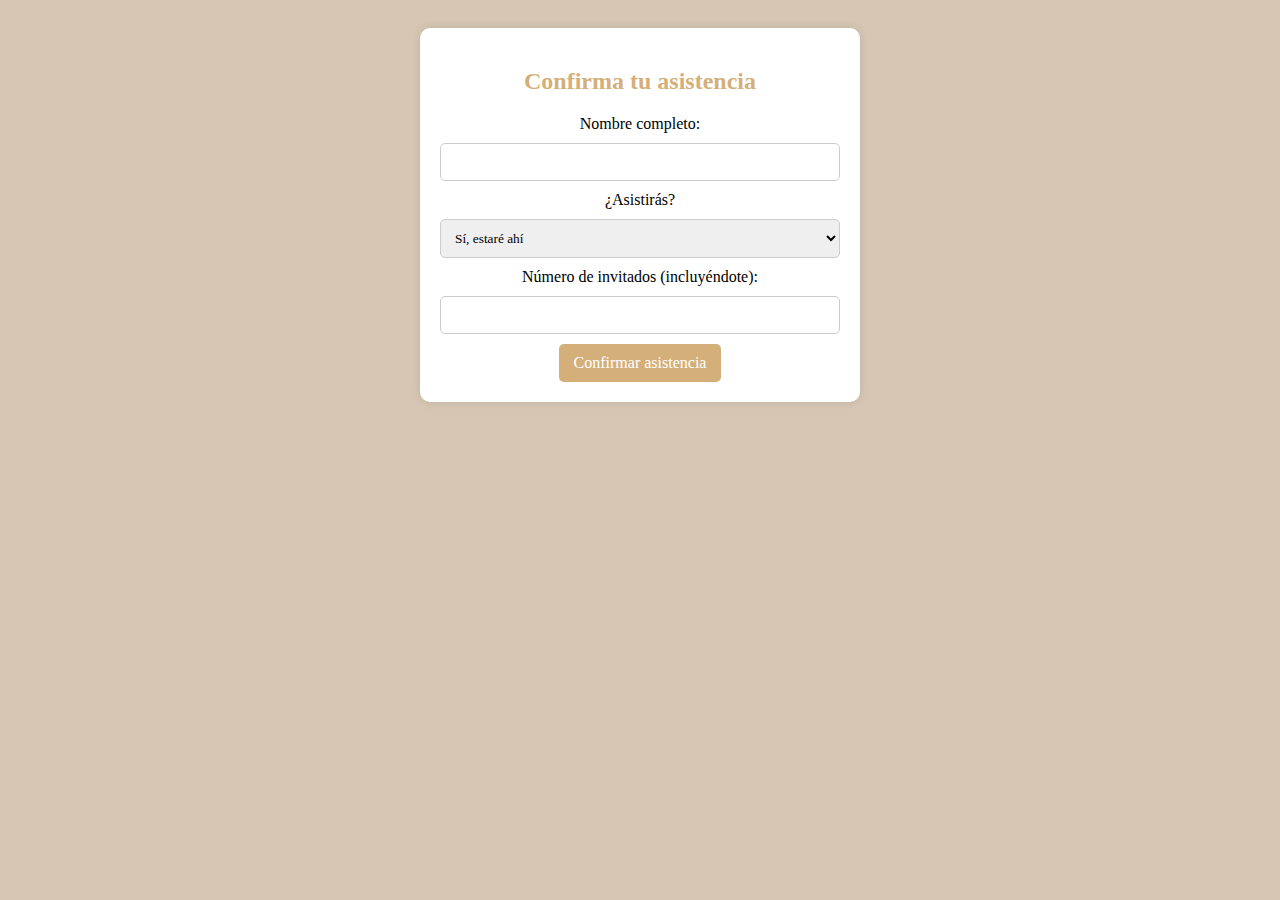
==== formularia/index.html @ fe30a25c "furst commit" ====
<!DOCTYPE html>
<html lang="es">
<head>
    <meta charset="UTF-8">
    <meta name="viewport" content="width=device-width, initial-scale=1.0">
    <title>Confirmación de Asistencia</title>
    <link rel="stylesheet" href="styles.css">
</head>
<body>

<div class="form-container">
    <h2>Confirma tu asistencia</h2>
    <form action="URL_DEL_PROCESAMIENTO" method="POST">
        <label for="nombre">Nombre completo:</label>
        <input type="text" id="nombre" name="nombre" required>


        <label for="asistencia">¿Asistirás?</label>
        <select id="asistencia" name="asistencia" required>
            <option value="Sí">Sí, estaré ahí</option>
            <option value="No">No podré asistir</option>
        </select>

        <label for="invitados">Número de invitados (incluyéndote):</label>
        <input type="number" id="invitados" name="invitados" min="1" max="4" required>

        <button type="submit">Confirmar asistencia</button>
    </form>
</div>

</body>
</html>
---- formularia/styles.css ----
:root {
	--color-principal: #cab69e;
	--color-titula-cafe: #d4af7a;
	--color-opcion2: #0b5345;
	--color-background: color-mix(in srgb, var(--color-principal) 78%, #fff);
	--font-secundario: 'Iowan Old Style', 'Palatino Linotype', 'URW Palladio L', P052, serif;
}


body {
	font-family: var(--font-secundario);
	background-color: var(--color-background);
	text-align: center;
	padding: 20px;
	box-sizing: border-box;
}

.form-container {
	max-width: 400px;
	margin: auto;
	background: white;
	padding: 20px;
	border-radius: 10px;
	box-shadow: 0 0 10px rgba(0, 0, 0, 0.1);
}
h2 {
	color: var(--color-titula-cafe);
}
input, select {
	width: 100%;
	padding: 10px;
	margin: 10px 0;
	border: 1px solid #ccc;
	border-radius: 5px;
	font-family: var(--font-secundario);
	box-sizing: border-box;
}
button {
	background-color: var(--color-titula-cafe);
	color: white;
	padding: 10px 15px;
	border: none;
	border-radius: 5px;
	cursor: pointer;
	font-size: 16px;
	font-family: var(--font-secundario);
}
button:hover {
	background-color: var(--color-opcion2);
}
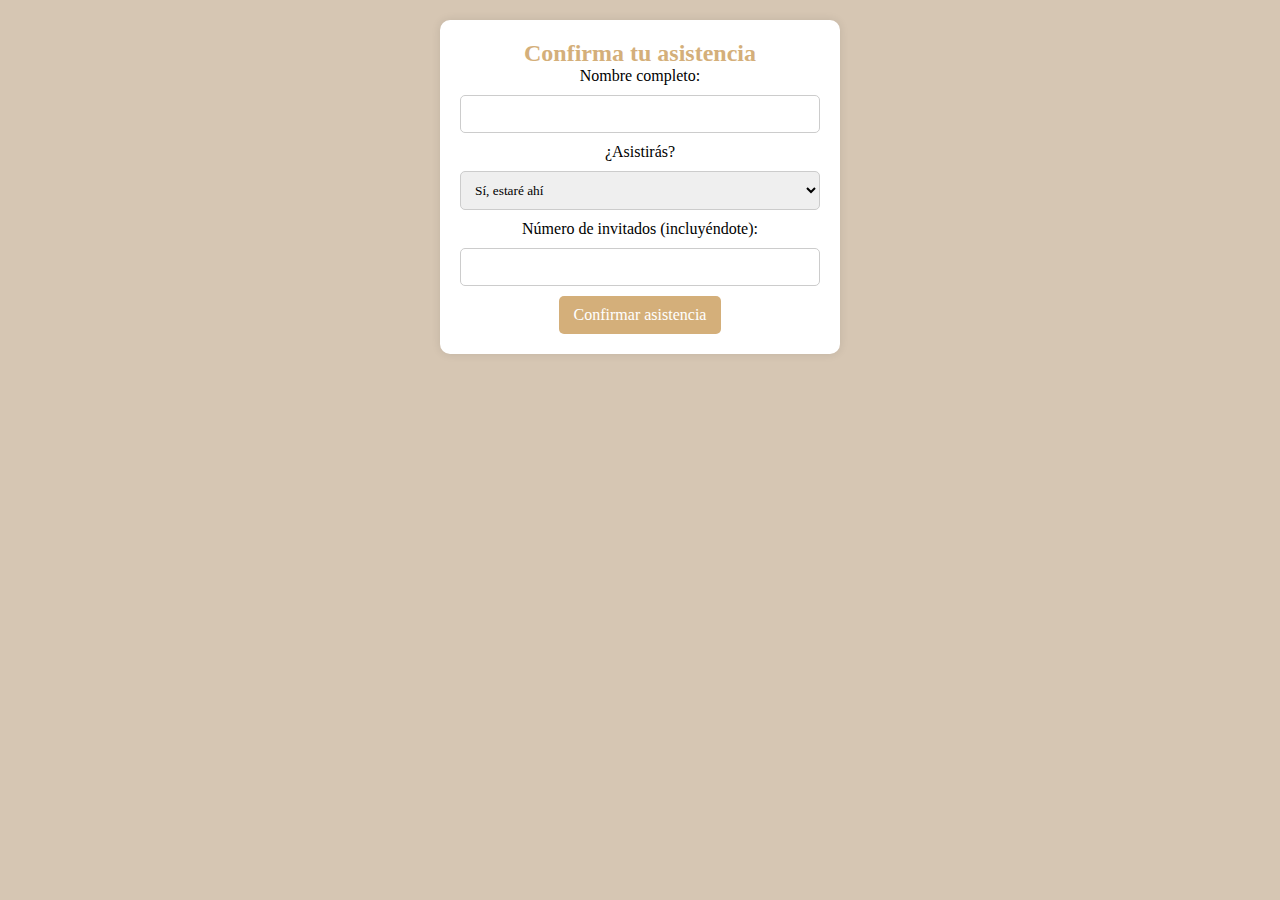
==== commit 502d333d: "add jekyl blocking" ====
--- a/formularia/index.html
+++ b/formularia/index.html
@@ -3,6 +3,7 @@
 <head>
     <meta charset="UTF-8">
     <meta name="viewport" content="width=device-width, initial-scale=1.0">
+    <meta name="viewport" content="width=device-width, initial-scale=1, maximum-scale=1">
     <title>Confirmación de Asistencia</title>
     <link rel="stylesheet" href="styles.css">
 </head>
--- a/formularia/styles.css
+++ b/formularia/styles.css
@@ -4,6 +4,13 @@
 	--color-opcion2: #0b5345;
 	--color-background: color-mix(in srgb, var(--color-principal) 78%, #fff);
 	--font-secundario: 'Iowan Old Style', 'Palatino Linotype', 'URW Palladio L', P052, serif;
+}
+
+* {
+	margin: 0;
+	padding: 0;
+	box-sizing: border-box;
+	overscroll-behavior: none;
 }
 
 
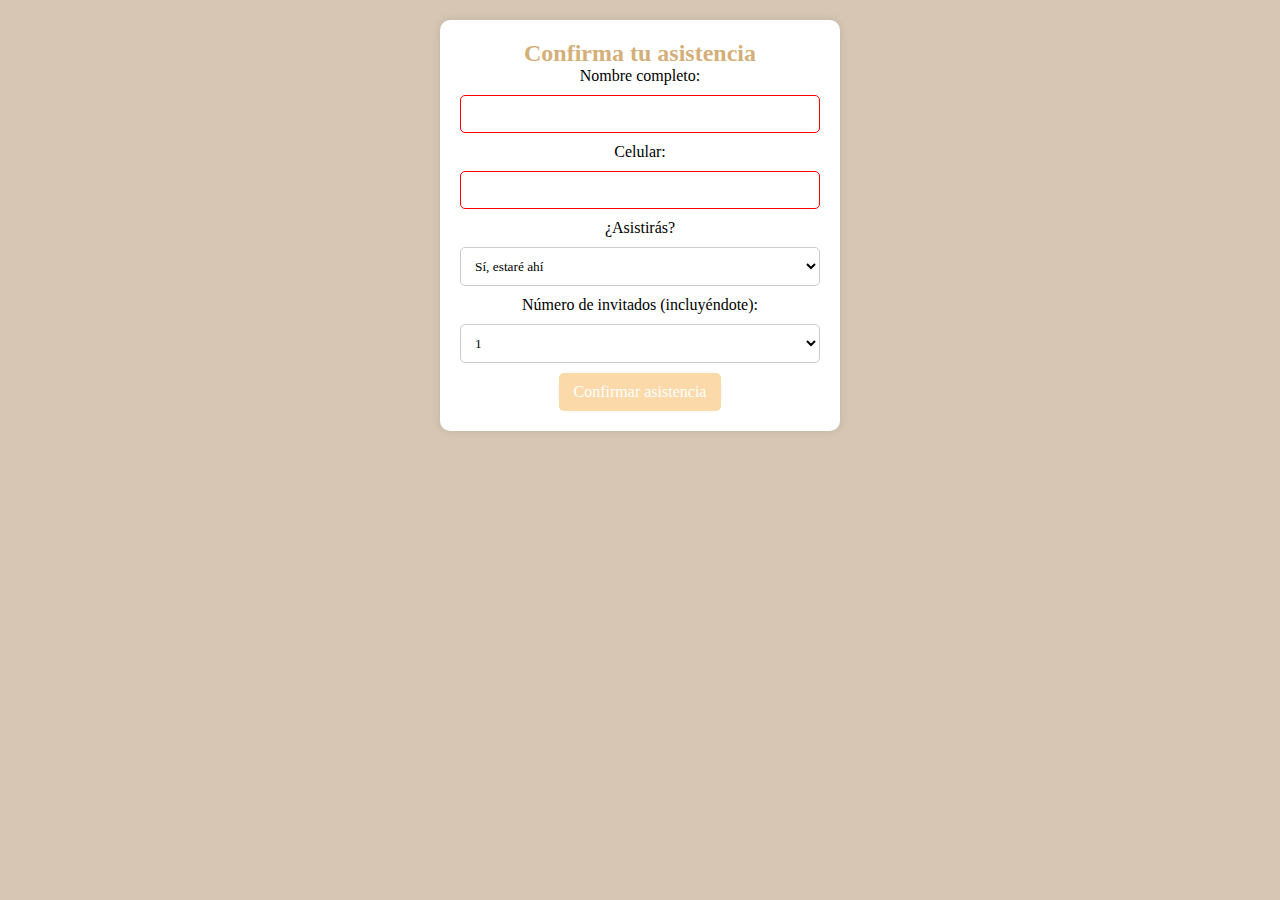
==== commit a331de43: "form changes small mobile changes" ====
--- a/formularia/index.html
+++ b/formularia/index.html
@@ -13,8 +13,10 @@
     <h2>Confirma tu asistencia</h2>
     <form action="URL_DEL_PROCESAMIENTO" method="POST">
         <label for="nombre">Nombre completo:</label>
-        <input type="text" id="nombre" name="nombre" required>
+        <input type="text" id="nombre" name="nombre" minlength="3" pattern="[\p{Letter}\p{Mark}].*" required>
 
+        <label for="cel">Celular:</label>
+        <input type="tel" id="cel" name="cel" minlength="7" required>
 
         <label for="asistencia">¿Asistirás?</label>
         <select id="asistencia" name="asistencia" required>
@@ -23,7 +25,12 @@
         </select>
 
         <label for="invitados">Número de invitados (incluyéndote):</label>
-        <input type="number" id="invitados" name="invitados" min="1" max="4" required>
+        <select id="invitados" name="invitados" required>
+            <option value="1">1</option>
+            <option value="2">2</option>
+            <option value="3">3</option>
+            <option value="4">4</option>
+        </select>
 
         <button type="submit">Confirmar asistencia</button>
     </form>
--- a/formularia/styles.css
+++ b/formularia/styles.css
@@ -1,57 +1,86 @@
 :root {
-	--color-principal: #cab69e;
-	--color-titula-cafe: #d4af7a;
-	--color-opcion2: #0b5345;
-	--color-background: color-mix(in srgb, var(--color-principal) 78%, #fff);
-	--font-secundario: 'Iowan Old Style', 'Palatino Linotype', 'URW Palladio L', P052, serif;
+    --color-principal: #cab69e;
+    --color-titula-cafe: #d4af7a;
+    --color-titula-cafe-disabled: #fbd9a9;
+    --color-opcion2: #0b5345;
+    --color-background: color-mix(in srgb, var(--color-principal) 78%, #fff);
+    --font-secundario: 'Iowan Old Style', 'Palatino Linotype', 'URW Palladio L', P052, serif;
 }
 
 * {
-	margin: 0;
-	padding: 0;
-	box-sizing: border-box;
-	overscroll-behavior: none;
+    margin: 0;
+    padding: 0;
+    box-sizing: border-box;
+    overscroll-behavior: none;
 }
 
 
 body {
-	font-family: var(--font-secundario);
-	background-color: var(--color-background);
-	text-align: center;
-	padding: 20px;
-	box-sizing: border-box;
+    font-family: var(--font-secundario);
+    background-color: var(--color-background);
+    text-align: center;
+    padding: 20px;
+    box-sizing: border-box;
 }
 
 .form-container {
-	max-width: 400px;
-	margin: auto;
-	background: white;
-	padding: 20px;
-	border-radius: 10px;
-	box-shadow: 0 0 10px rgba(0, 0, 0, 0.1);
+    max-width: 400px;
+    margin: auto;
+    background: white;
+    padding: 20px;
+    border-radius: 10px;
+    box-shadow: 0 0 10px rgba(0, 0, 0, 0.1);
+
+    form {
+
+        button {
+            background-color: var(--color-titula-cafe);
+            color: white;
+            padding: 10px 15px;
+            border: none;
+            border-radius: 5px;
+            cursor: pointer;
+            font-size: 16px;
+            font-family: var(--font-secundario);
+        }
+
+        button:hover {
+            background-color: var(--color-opcion2);
+        }
+
+        input, select {
+            width: 100%;
+            padding: 10px;
+            margin: 10px 0;
+            border-radius: 5px;
+            font-family: var(--font-secundario);
+            box-sizing: border-box;
+            background-color: #fff;
+
+            &:not(:focus) {
+                &:invalid {
+                    border: 1px solid red;
+                }
+
+                &:valid {
+                    border: 1px solid #ccc;
+                }
+            }
+
+            &:focus {
+                border: 1px solid #ccc;
+            }
+        }
+    }
+
+    form:invalid {
+        button[type="submit"] {
+            background-color: var(--color-titula-cafe-disabled);
+            cursor: not-allowed;
+        }
+    }
 }
+
 h2 {
-	color: var(--color-titula-cafe);
+    color: var(--color-titula-cafe);
 }
-input, select {
-	width: 100%;
-	padding: 10px;
-	margin: 10px 0;
-	border: 1px solid #ccc;
-	border-radius: 5px;
-	font-family: var(--font-secundario);
-	box-sizing: border-box;
-}
-button {
-	background-color: var(--color-titula-cafe);
-	color: white;
-	padding: 10px 15px;
-	border: none;
-	border-radius: 5px;
-	cursor: pointer;
-	font-size: 16px;
-	font-family: var(--font-secundario);
-}
-button:hover {
-	background-color: var(--color-opcion2);
-}